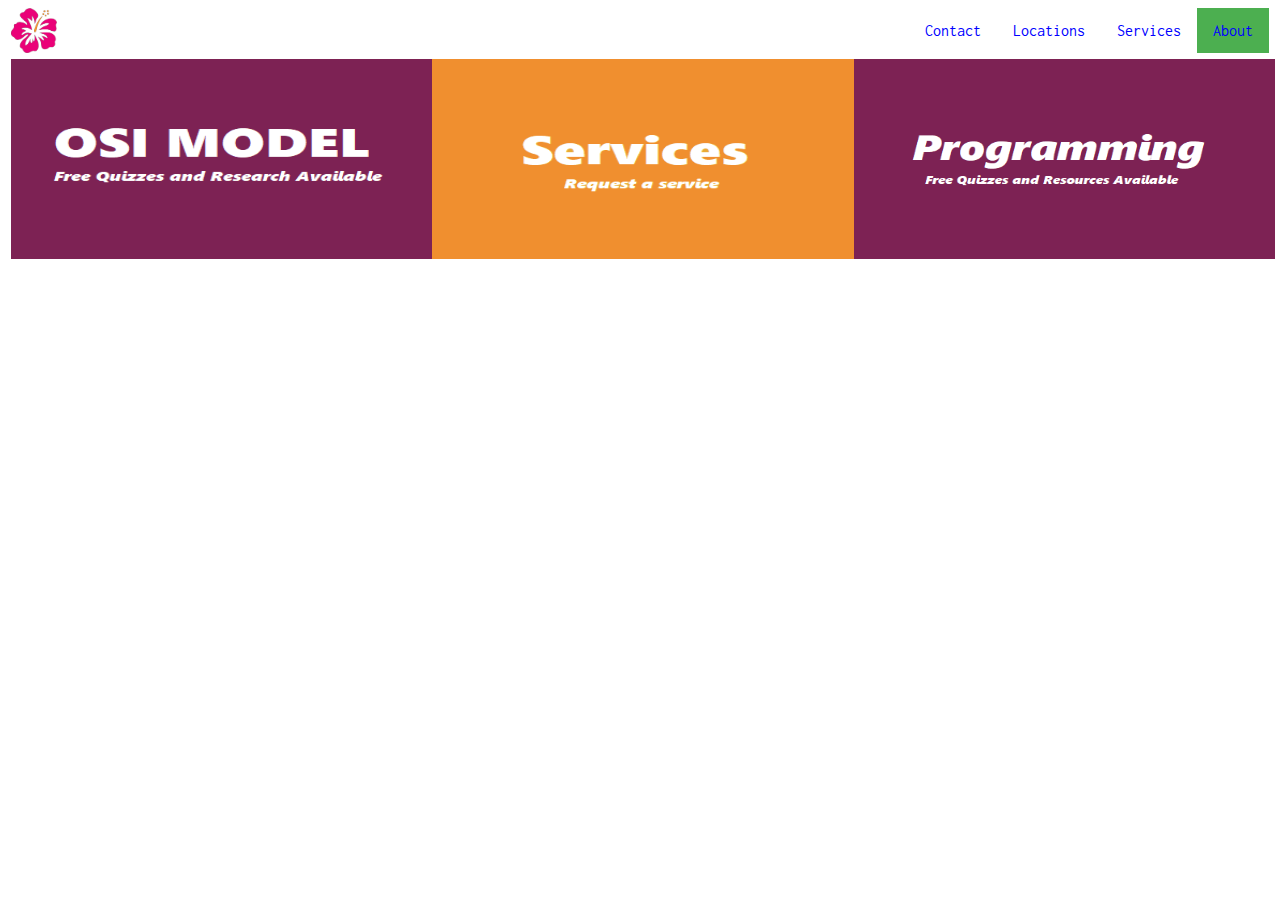
==== index.html @ d82c44ee "Add files via upload" ====
<!DOCTYPE html>
<html>
<head>
<title>CyberSoft | Your Free Programming and Cybersecurity Resource</title>
<meta charset="utf-8">
<meta name="viewport" content="width=device-width, initial-scale=1">
<link rel="stylesheet" href="style.css" type="text/css">
<link rel="stylesheet" href="https://fonts.googleapis.com/css?family=Inconsolata">
<link rel="icon" href="kapaa.ico" type="image/x-icon">
</head>
<body>

  <ul>
    <div class="logo"><img src="photos/flora.png"></img></div>
    <li><a class="active" href="#about">About</a></li>
    <li><a href="#services">Services</a></li>
    <li><a href="#locations">Locations</a></li>
    <li><a href="#contact">Contact</a></li>
  </ul>



<div class="imglinks">
	<a href="osi.html"><img src="photos/osi.png"
	style="width:100%"></a>
</div>
<div class="imglinks">
        <a href="services.html"><img src="photos/services.png"
	style="width:100%"></a>
</div>
<div class="imglinks">
        <a href="prog.html"><img src="photos/prog.png"
	style="width:100%"></a>
</div>


</body>
</html>
---- style.css ----
body {
	font-family:Inconsolata;
	background-color: white;
}

.imglinks {
	width: 33.33%;
	float: left;
}

.imglinks img {
	margin: 3px;
	height: 200px;
}

.logo img {
	float:left;
	position: absolute;
	height: 100%;	
	font-size:40px;
}


ul { 
  background-color: white;
  list-style-type: none;	/*specifies li marker (eg bullet pt*/
  margin: 3px 3px 3px 3px;			/*space betw ul element and other elements*/			
  padding: 0;                   /*space between lis and ul element*/
  overflow: hidden;		/*ensure links don't "spill out" of container*/
  position: -webkit-sticky; 	/* Safari */
  position: sticky;		/*keep navbar in place when scrolling down*/
  top: 100px;
}

li {
  float: right;			/*position links on right side*/
}


li a {
  display: block;		/*display links as block elements (no effect because of float*/
  color: blue;			/*link clolors are blue*/
  text-align: center;		/*center links in their container*/
  padding: 14px 16px;		/*give space between links and other elements*/
  text-decoration: none;	/*do not design link text*/
}


li a:hover {
  background-color: #111;	/*change background color of link when mouse hovers over it*/
}


.active {
  background-color: #4CAF50;	/*specify that one link (with active class) has diff style than rest*/
}
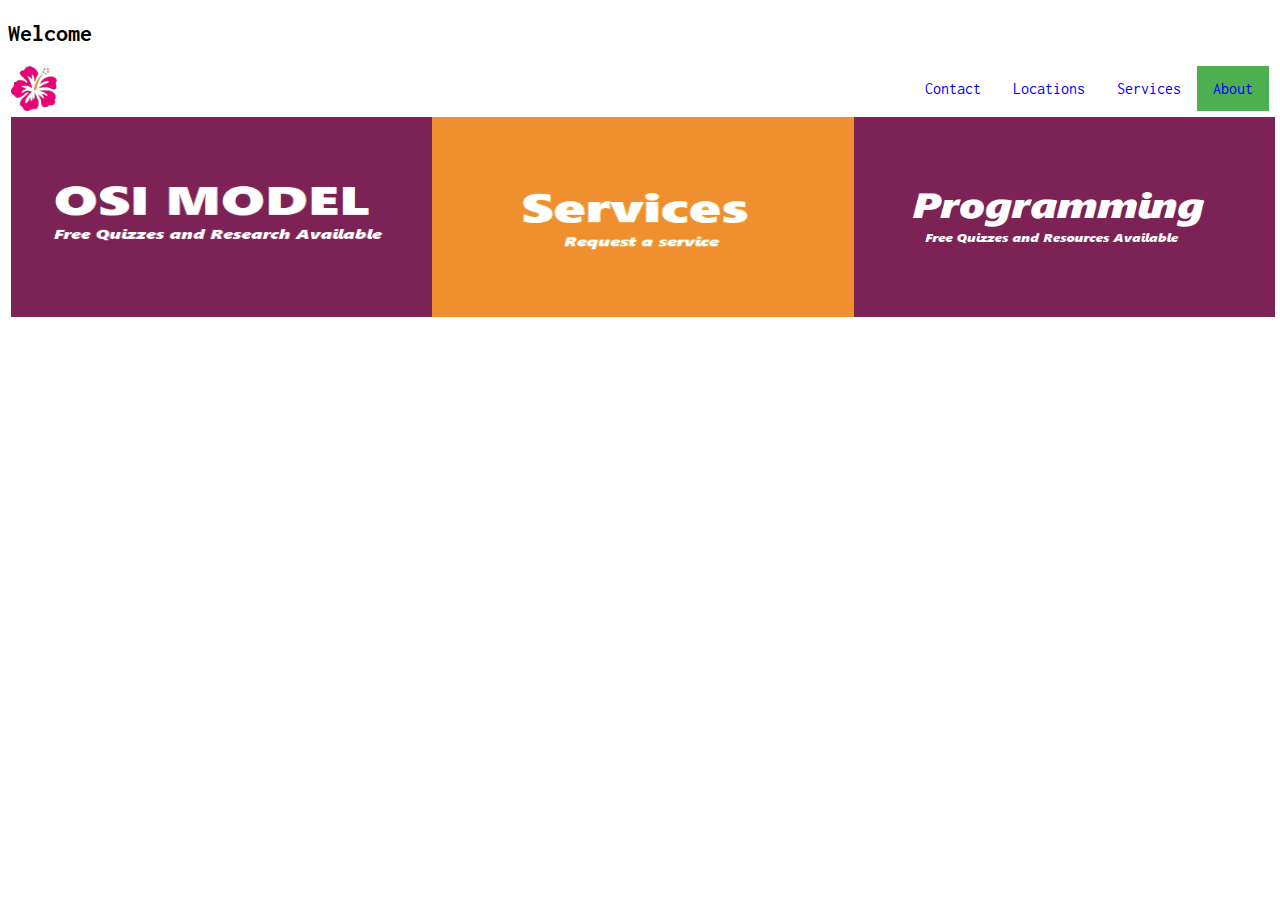
==== commit 2b416d50: "Update index.html" ====
--- a/index.html
+++ b/index.html
@@ -9,6 +9,7 @@
 <link rel="icon" href="kapaa.ico" type="image/x-icon">
 </head>
 <body>
+	<h2>Welcome</h2>
 
   <ul>
     <div class="logo"><img src="photos/flora.png"></img></div>
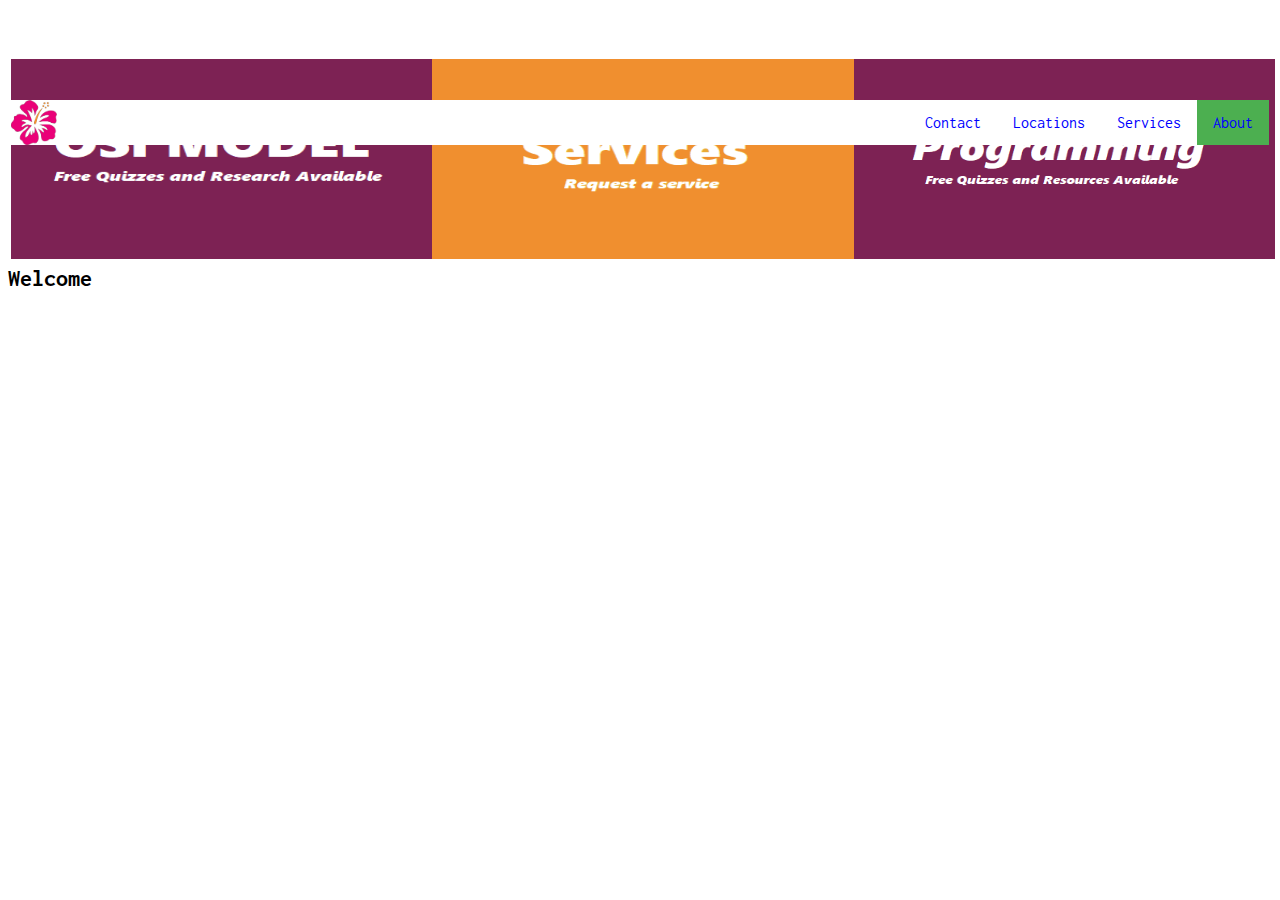
==== commit c600a16f: "Update index.html" ====
--- a/index.html
+++ b/index.html
@@ -9,7 +9,6 @@
 <link rel="icon" href="kapaa.ico" type="image/x-icon">
 </head>
 <body>
-	<h2>Welcome</h2>
 
   <ul>
     <div class="logo"><img src="photos/flora.png"></img></div>
@@ -33,6 +32,8 @@
         <a href="prog.html"><img src="photos/prog.png"
 	style="width:100%"></a>
 </div>
+	
+		<h2>Welcome</h2>
 
 
 </body>
